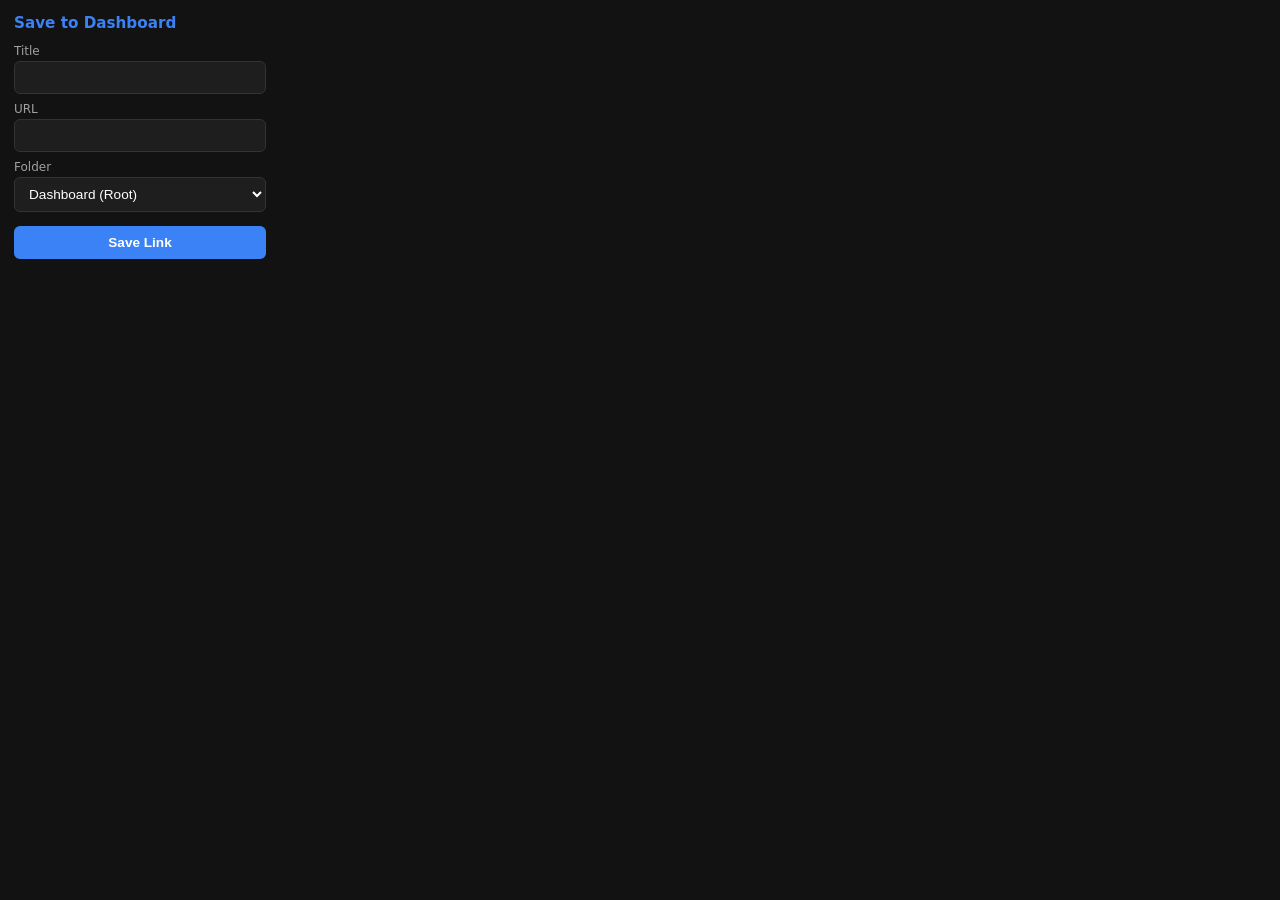
==== popup.html @ ca746262 "feat: add popup for saving links; implement folder management and input handling; update cache versi" ====
<!doctype html>
<html>
  <head>
    <meta charset="utf-8" />
    <style>
      body {
        width: 280px;
        padding: 14px;
        font-family:
          system-ui,
          -apple-system,
          sans-serif;
        background: #121212;
        color: #e0e0e0;
        margin: 0;
        box-sizing: border-box;
      }
      h3 {
        margin: 0 0 12px 0;
        font-size: 0.95rem;
        color: #3b82f6;
      }
      label {
        font-size: 0.75rem;
        color: #a0a0a0;
        display: block;
        margin: 8px 0 3px 0;
      }
      input,
      select {
        width: 100%;
        padding: 8px 10px;
        box-sizing: border-box;
        background: #1e1e1e;
        border: 1px solid #333;
        color: #fff;
        border-radius: 6px;
        font-size: 0.85rem;
      }
      input:focus,
      select:focus {
        outline: none;
        border-color: #3b82f6;
      }
      .hidden {
        display: none;
      }
      button {
        width: 100%;
        margin-top: 14px;
        padding: 9px;
        background: #3b82f6;
        color: #fff;
        border: none;
        border-radius: 6px;
        font-weight: 600;
        cursor: pointer;
        font-size: 0.85rem;
      }
      button:hover {
        background: #2563eb;
      }
    </style>
  </head>
  <body>
    <h3>Save to Dashboard</h3>
    <label>Title</label>
    <input type="text" id="linkName" maxlength="25" />

    <label>URL</label>
    <input type="text" id="linkUrl" />

    <label>Folder</label>
    <select id="folderSelect">
      <option value="">Dashboard (Root)</option>
      <option value="__NEW__">+ Create New Folder</option>
    </select>

    <input
      type="text"
      id="newFolderName"
      class="hidden"
      placeholder="New folder name..."
      style="margin-top: 6px"
    />

    <button id="saveBtn">Save Link</button>
    <script src="popup.js"></script>
  </body>
</html>
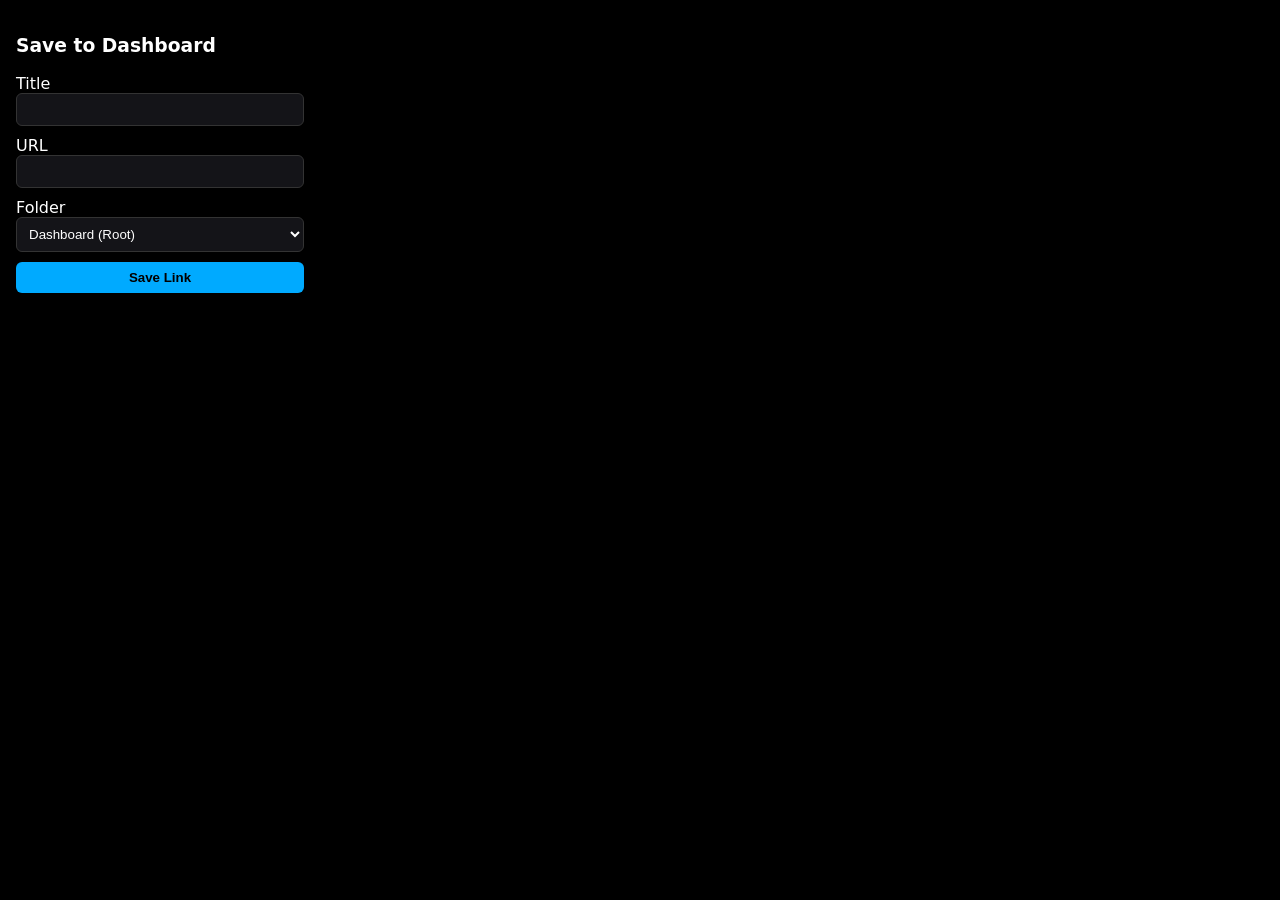
==== commit 9cf8b6fc: "fix: patch extension popup storage and update mobile docs" ====
--- a/popup.html
+++ b/popup.html
@@ -1,66 +1,8 @@
 <!doctype html>
 <html>
   <head>
+    <link rel="stylesheet" href="css/popup.css" />
     <meta charset="utf-8" />
-    <style>
-      body {
-        width: 280px;
-        padding: 14px;
-        font-family:
-          system-ui,
-          -apple-system,
-          sans-serif;
-        background: #121212;
-        color: #e0e0e0;
-        margin: 0;
-        box-sizing: border-box;
-      }
-      h3 {
-        margin: 0 0 12px 0;
-        font-size: 0.95rem;
-        color: #3b82f6;
-      }
-      label {
-        font-size: 0.75rem;
-        color: #a0a0a0;
-        display: block;
-        margin: 8px 0 3px 0;
-      }
-      input,
-      select {
-        width: 100%;
-        padding: 8px 10px;
-        box-sizing: border-box;
-        background: #1e1e1e;
-        border: 1px solid #333;
-        color: #fff;
-        border-radius: 6px;
-        font-size: 0.85rem;
-      }
-      input:focus,
-      select:focus {
-        outline: none;
-        border-color: #3b82f6;
-      }
-      .hidden {
-        display: none;
-      }
-      button {
-        width: 100%;
-        margin-top: 14px;
-        padding: 9px;
-        background: #3b82f6;
-        color: #fff;
-        border: none;
-        border-radius: 6px;
-        font-weight: 600;
-        cursor: pointer;
-        font-size: 0.85rem;
-      }
-      button:hover {
-        background: #2563eb;
-      }
-    </style>
   </head>
   <body>
     <h3>Save to Dashboard</h3>
@@ -85,6 +27,6 @@
     />
 
     <button id="saveBtn">Save Link</button>
-    <script src="popup.js"></script>
+    <script src="js/popup.js"></script>
   </body>
 </html>
--- a/css/popup.css
+++ b/css/popup.css
@@ -0,0 +1,147 @@
+body {
+  width: 320px;
+  padding: 16px;
+  margin: 0;
+  font-family: system-ui, sans-serif;
+  background: var(--bg, #000);
+  color: var(--text, #fff);
+  box-sizing: border-box;
+}
+
+body.light {
+  --bg: #f2f2f7;
+  --card: #ffffff;
+  --text: #000000;
+  --accent: #007aff;
+  --border: #d1d1d6;
+}
+body.cyberpunk {
+  --bg: #050505;
+  --card: #121212;
+  --text: #00ff41;
+  --accent: #f0e600;
+  --border: #333;
+}
+body.sunset {
+  --bg: #2d1b2e;
+  --card: #442646;
+  --text: #ffd166;
+  --accent: #ef476f;
+  --border: #6d4b68;
+}
+body.forest {
+  --bg: #1a2f1a;
+  --card: #2d4c2d;
+  --text: #e1efe1;
+  --accent: #c3e6c3;
+  --border: #3a5c3a;
+}
+body.paper {
+  --bg: #f9f7f2;
+  --card: #ffffff;
+  --text: #1a1a1a;
+  --accent: #222222;
+  --border: #d1cfc8;
+}
+body.luminous {
+  --bg: #0f172a;
+  --card: #1e293b;
+  --text: #f8fafc;
+  --accent: #38bdf8;
+  --border: #475569;
+}
+body.nord {
+  --bg: #2e3440;
+  --card: #3b4252;
+  --text: #eceff4;
+  --accent: #88c0d0;
+  --border: #4c566a;
+}
+body.dracula {
+  --bg: #282a36;
+  --card: #44475a;
+  --text: #f8f8f2;
+  --accent: #bd93f9;
+  --border: #44475a;
+}
+body.retro {
+  --bg: #0d0202;
+  --card: #1a0505;
+  --text: #ffb000;
+  --accent: #ffb000;
+  --border: #ffb000;
+}
+body.rose {
+  --bg: #191724;
+  --card: #1f1d2e;
+  --text: #e0def4;
+  --accent: #ebbcba;
+  --border: #403d52;
+}
+body.heatwave {
+  --bg: #1f0a00;
+  --card: #2d0f02;
+  --text: #ffe6d5;
+  --accent: #ff4500;
+  --border: #521c04;
+}
+body.slate {
+  --bg: #1a1a1a;
+  --card: #252525;
+  --text: #d1d1d1;
+  --accent: #ffd700;
+  --border: #4d4615;
+}
+body.toxic-tide {
+  --bg: #041614;
+  --card: #09201d;
+  --text: #f4f19b;
+  --accent: #2fbfa2;
+  --border: #13483f;
+}
+body.evergreen-archive {
+  --bg: #1a2416;
+  --card: #253321;
+  --text: #d9c588;
+  --accent: #d9c588;
+  --border: #3b4e35;
+}
+body.amoled {
+  --bg: #000000;
+  --card: #000000;
+  --text: #ffffff;
+  --accent: #ffffff;
+  --border: #222222;
+}
+body.material-you {
+  --bg: #1e1e1e;
+  --card: #282828;
+  --text: #e0e0e0;
+  --accent: #a8c7fa;
+  --border: #444444;
+}
+
+input,
+select,
+button {
+  width: 100%;
+  margin-bottom: 10px;
+  padding: 8px;
+  border-radius: 6px;
+  border: 1px solid var(--border, #333);
+  background: var(--card, #141418);
+  color: var(--text, #fff);
+  box-sizing: border-box;
+}
+
+button {
+  background: var(--accent, #00aaff);
+  color: var(--bg, #000);
+  font-weight: bold;
+  cursor: pointer;
+  border: none;
+}
+
+.hidden {
+  display: none;
+}
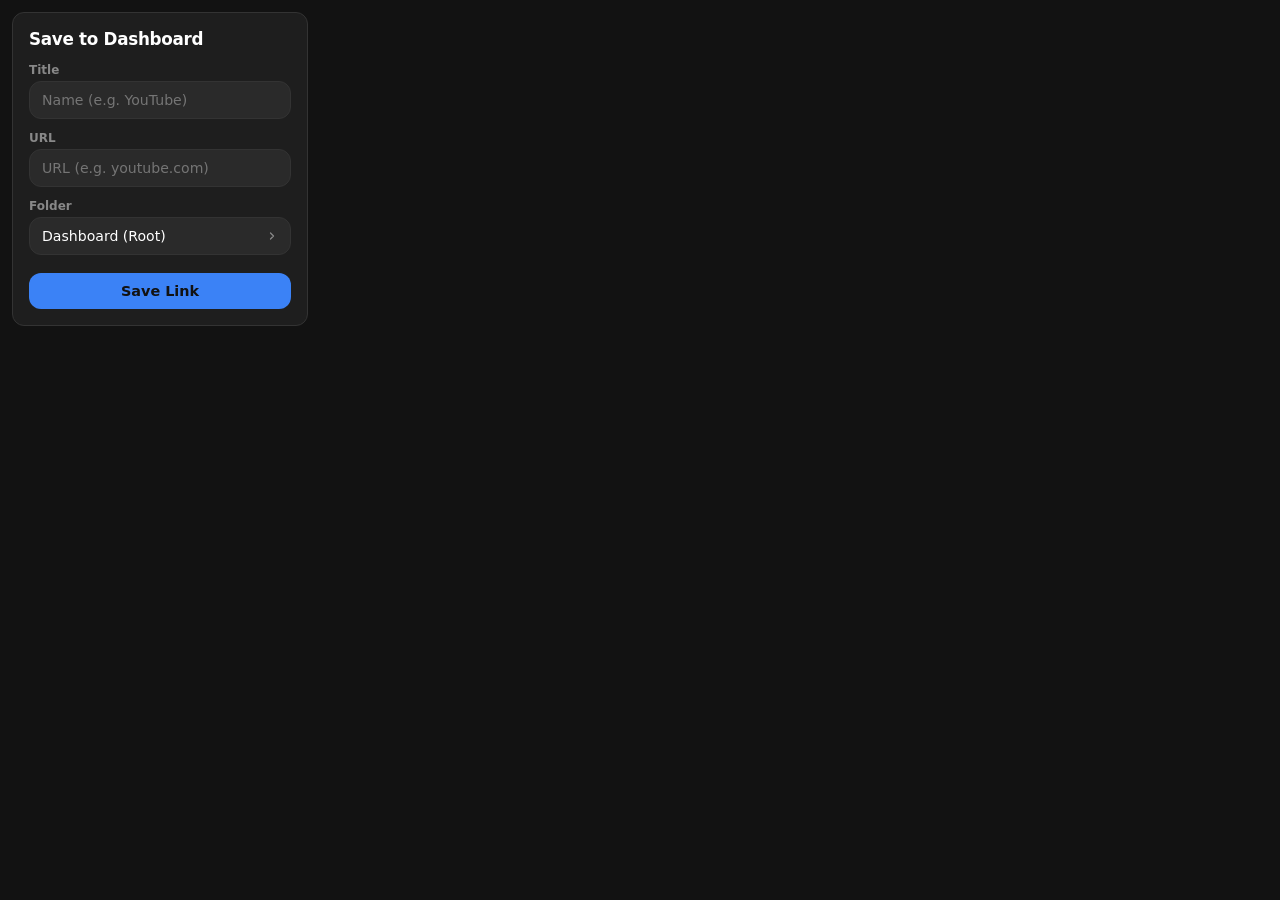
==== commit a5b83adf: "fix: add max-width and text truncation to link labels" ====
--- a/popup.html
+++ b/popup.html
@@ -4,29 +4,57 @@
     <link rel="stylesheet" href="css/popup.css" />
     <meta charset="utf-8" />
   </head>
-  <body>
-    <h3>Save to Dashboard</h3>
-    <label>Title</label>
-    <input type="text" id="linkName" maxlength="25" />
+  <body class="dark">
+    <div class="popup-card">
+      <div class="modal-header">
+        <h2>Save to Dashboard</h2>
+      </div>
 
-    <label>URL</label>
-    <input type="text" id="linkUrl" />
+      <div class="setting-group">
+        <label class="input-label">Title</label>
+        <input
+          type="text"
+          id="linkName"
+          maxlength="50"
+          placeholder="Name (e.g. YouTube)"
+        />
 
-    <label>Folder</label>
-    <select id="folderSelect">
-      <option value="">Dashboard (Root)</option>
-      <option value="__NEW__">+ Create New Folder</option>
-    </select>
+        <label class="input-label">URL</label>
+        <input type="url" id="linkUrl" placeholder="URL (e.g. youtube.com)" />
 
-    <input
-      type="text"
-      id="newFolderName"
-      class="hidden"
-      placeholder="New folder name..."
-      style="margin-top: 6px"
-    />
+        <label class="input-label">Folder</label>
+        <div class="custom-select" id="folderSelect" data-value="">
+          <div class="select-trigger">
+            <span class="selected-text">Dashboard (Root)</span>
+            <span class="select-arrow">
+              <svg
+                width="12"
+                height="12"
+                viewBox="0 0 24 24"
+                fill="none"
+                stroke="currentColor"
+                stroke-width="2.5"
+                stroke-linecap="round"
+                stroke-linejoin="round"
+              >
+                <path d="m9 18 6-6-6-6" />
+              </svg>
+            </span>
+          </div>
+          <div class="select-dropdown hidden" id="folderDropdown"></div>
+        </div>
 
-    <button id="saveBtn">Save Link</button>
+        <input
+          type="text"
+          id="newFolderName"
+          class="hidden"
+          placeholder="New folder name..."
+          style="margin-top: 8px"
+        />
+
+        <button id="saveBtn" class="save-btn">Save Link</button>
+      </div>
+    </div>
     <script src="js/popup.js"></script>
   </body>
 </html>
--- a/css/popup.css
+++ b/css/popup.css
@@ -1,147 +1,334 @@
+:root {
+  --radius: 12px;
+  --font-main:
+    system-ui, -apple-system, BlinkMacSystemFont, "Segoe UI", Roboto, sans-serif;
+  --bg: #121212;
+  --card: #1e1e1e;
+  --card-hover: #2a2a2a;
+  --text: #ffffff;
+  --accent: #3b82f6;
+  --dim: #888888;
+  --border: #333333;
+}
+
 body {
   width: 320px;
-  padding: 16px;
+  padding: 12px;
   margin: 0;
-  font-family: system-ui, sans-serif;
-  background: var(--bg, #000);
-  color: var(--text, #fff);
+  font-family: var(--font-main);
+  background: var(--bg);
+  color: var(--text);
   box-sizing: border-box;
 }
 
 body.light {
   --bg: #f2f2f7;
   --card: #ffffff;
+  --card-hover: #e5e5ea;
   --text: #000000;
   --accent: #007aff;
+  --dim: #8e8e93;
   --border: #d1d1d6;
 }
 body.cyberpunk {
   --bg: #050505;
   --card: #121212;
+  --card-hover: #1a1a1a;
   --text: #00ff41;
   --accent: #f0e600;
-  --border: #333;
+  --dim: #008f11;
+  --border: #333333;
+  --radius: 0px;
 }
 body.sunset {
   --bg: #2d1b2e;
   --card: #442646;
+  --card-hover: #583350;
   --text: #ffd166;
   --accent: #ef476f;
+  --dim: #b892b0;
   --border: #6d4b68;
+  --radius: 20px;
 }
 body.forest {
   --bg: #1a2f1a;
   --card: #2d4c2d;
+  --card-hover: #3a5c3a;
   --text: #e1efe1;
   --accent: #c3e6c3;
+  --dim: #a4bfa4;
   --border: #3a5c3a;
+  --radius: 16px;
 }
 body.paper {
   --bg: #f9f7f2;
   --card: #ffffff;
+  --card-hover: #f0ede6;
   --text: #1a1a1a;
   --accent: #222222;
+  --dim: #777777;
   --border: #d1cfc8;
+  --radius: 2px;
 }
 body.luminous {
   --bg: #0f172a;
   --card: #1e293b;
+  --card-hover: #334155;
   --text: #f8fafc;
   --accent: #38bdf8;
+  --dim: #94a3b8;
   --border: #475569;
 }
 body.nord {
   --bg: #2e3440;
   --card: #3b4252;
+  --card-hover: #434c5e;
   --text: #eceff4;
   --accent: #88c0d0;
+  --dim: #d8dee9;
   --border: #4c566a;
+  --radius: 16px;
 }
 body.dracula {
   --bg: #282a36;
   --card: #44475a;
+  --card-hover: #6272a4;
   --text: #f8f8f2;
   --accent: #bd93f9;
+  --dim: #6272a4;
   --border: #44475a;
 }
 body.retro {
   --bg: #0d0202;
   --card: #1a0505;
+  --card-hover: #260808;
   --text: #ffb000;
   --accent: #ffb000;
+  --dim: #7f5800;
   --border: #ffb000;
+  --radius: 0px;
 }
 body.rose {
   --bg: #191724;
   --card: #1f1d2e;
+  --card-hover: #26233a;
   --text: #e0def4;
   --accent: #ebbcba;
+  --dim: #908caa;
   --border: #403d52;
 }
 body.heatwave {
   --bg: #1f0a00;
   --card: #2d0f02;
+  --card-hover: #3d1503;
   --text: #ffe6d5;
   --accent: #ff4500;
+  --dim: #a3664d;
   --border: #521c04;
+  --radius: 8px;
 }
 body.slate {
   --bg: #1a1a1a;
   --card: #252525;
+  --card-hover: #2e2c1e;
   --text: #d1d1d1;
   --accent: #ffd700;
+  --dim: #888888;
   --border: #4d4615;
+  --radius: 0px;
 }
 body.toxic-tide {
   --bg: #041614;
   --card: #09201d;
+  --card-hover: #0e2f2a;
   --text: #f4f19b;
   --accent: #2fbfa2;
+  --dim: #5c8a82;
   --border: #13483f;
+  --radius: 8px;
 }
 body.evergreen-archive {
   --bg: #1a2416;
   --card: #253321;
+  --card-hover: #2e3e29;
   --text: #d9c588;
   --accent: #d9c588;
+  --dim: #764d44;
   --border: #3b4e35;
 }
 body.amoled {
   --bg: #000000;
   --card: #000000;
+  --card-hover: #121212;
   --text: #ffffff;
   --accent: #ffffff;
+  --dim: #888888;
   --border: #222222;
 }
 body.material-you {
   --bg: #1e1e1e;
-  --card: #282828;
+  --card: rgba(40, 40, 40, 0.6);
+  --card-hover: rgba(55, 55, 55, 0.8);
   --text: #e0e0e0;
   --accent: #a8c7fa;
+  --dim: #888888;
   --border: #444444;
-}
-
-input,
-select,
-button {
+  --radius: 24px;
+}
+
+.popup-card {
+  background: var(--card);
+  border: 1px solid var(--border);
+  border-radius: var(--radius);
+  padding: 16px;
+  box-sizing: border-box;
+}
+
+.modal-header h2 {
+  margin: 0 0 14px 0;
+  font-size: 1.05rem;
+  font-weight: 700;
+  color: var(--text);
+  letter-spacing: -0.3px;
+}
+
+.setting-group {
+  display: flex;
+  flex-direction: column;
+}
+
+.input-label {
+  font-size: 0.75rem;
+  color: var(--dim);
+  font-weight: 600;
+  margin-bottom: 4px;
+}
+
+input[type="text"],
+input[type="url"] {
   width: 100%;
-  margin-bottom: 10px;
-  padding: 8px;
-  border-radius: 6px;
-  border: 1px solid var(--border, #333);
-  background: var(--card, #141418);
-  color: var(--text, #fff);
-  box-sizing: border-box;
-}
-
-button {
-  background: var(--accent, #00aaff);
-  color: var(--bg, #000);
-  font-weight: bold;
+  padding: 10px 12px;
+  margin-bottom: 12px;
+  background: var(--card-hover);
+  border: 1px solid var(--border);
+  color: var(--text);
+  border-radius: var(--radius);
+  box-sizing: border-box;
+  font-size: 0.88rem;
+  font-family: var(--font-main);
+  outline: none;
+  transition: border-color 0.2s;
+}
+
+input:focus {
+  border-color: var(--accent);
+}
+
+.save-btn {
+  width: 100%;
+  background: var(--accent);
+  color: var(--bg);
+  padding: 10px 12px;
+  border-radius: var(--radius);
+  font-weight: 700;
+  border: none;
+  font-size: 0.9rem;
+  margin-top: 6px;
+  font-family: var(--font-main);
   cursor: pointer;
-  border: none;
+  transition: opacity 0.2s;
+}
+
+.save-btn:hover {
+  opacity: 0.9;
+}
+
+.custom-select {
+  position: relative;
+  width: 100%;
+  margin-bottom: 12px;
+  user-select: none;
+}
+
+.select-trigger {
+  width: 100%;
+  padding: 10px 12px;
+  background: var(--card-hover);
+  color: var(--text);
+  border: 1px solid var(--border);
+  border-radius: var(--radius);
+  display: flex;
+  justify-content: space-between;
+  align-items: center;
+  cursor: pointer;
+  font-size: 0.88rem;
+  box-sizing: border-box;
+  transition: border-color 0.2s;
+}
+
+.select-trigger:hover,
+.custom-select.open .select-trigger {
+  border-color: var(--accent);
+}
+
+.select-arrow {
+  display: inline-flex;
+  align-items: center;
+  justify-content: center;
+  color: var(--dim);
+  transition:
+    transform 0.2s ease,
+    color 0.2s ease;
+}
+
+.custom-select.open .select-arrow {
+  transform: rotate(90deg);
+  color: var(--accent);
+}
+
+.select-dropdown {
+  position: absolute;
+  top: calc(100% + 6px);
+  left: 0;
+  right: 0;
+  background: var(--bg);
+  border: 1px solid var(--border);
+  border-radius: var(--radius);
+  box-shadow: 0 4px 16px rgba(0, 0, 0, 0.4);
+  z-index: 10000;
+  max-height: 160px;
+  overflow-y: auto;
+  display: flex;
+  flex-direction: column;
+  gap: 2px;
+  padding: 4px;
+  box-sizing: border-box;
+  scrollbar-width: none;
+  -ms-overflow-style: none;
+}
+
+.select-dropdown::-webkit-scrollbar {
+  display: none;
+}
+
+.select-option {
+  padding: 8px 10px;
+  border-radius: calc(var(--radius) - 2px);
+  color: var(--text);
+  cursor: pointer;
+  font-size: 0.85rem;
+  transition:
+    background 0.15s,
+    color 0.15s;
+}
+
+.select-option:hover,
+.select-option.selected {
+  background: var(--card-hover);
+  color: var(--accent);
+  font-weight: 600;
 }
 
 .hidden {
-  display: none;
-}
+  display: none !important;
+}
